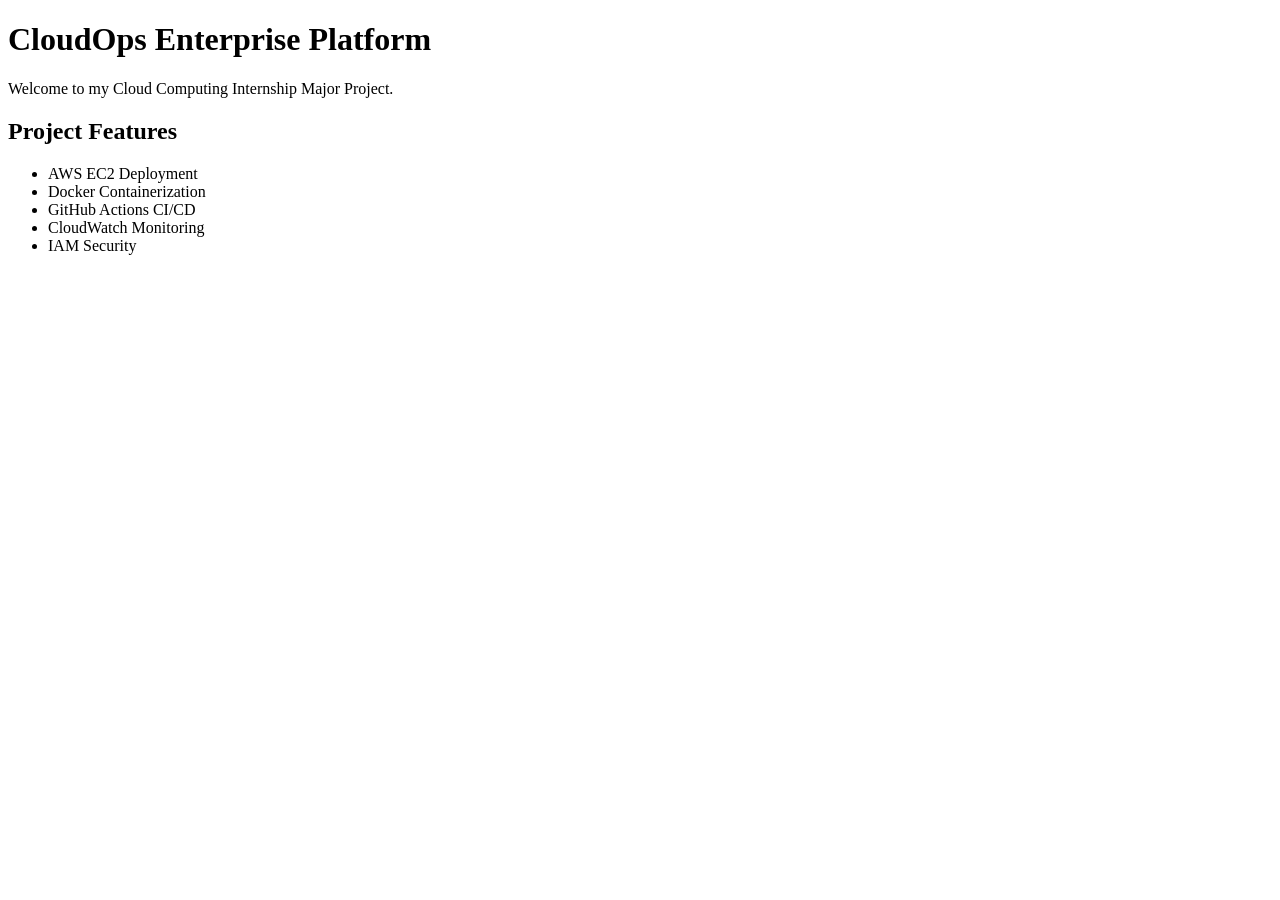
==== templates/index.html @ b4adbd7b "Initial Flask application" ====
<!DOCTYPE html>
<html>

<head>
    <title>CloudOps Enterprise Platform</title>
    <link rel="stylesheet" href="{{ url_for('static', filename='style.css') }}">
</head>

<body>
    <div class="container">
        <h1>CloudOps Enterprise Platform</h1>
        <p>Welcome to my Cloud Computing Internship Major Project.</p>

        <h2>Project Features</h2>

        <ul>
            <li>AWS EC2 Deployment</li>
            <li>Docker Containerization</li>
            <li>GitHub Actions CI/CD</li>
            <li>CloudWatch Monitoring</li>
            <li>IAM Security</li>
        </ul>
    </div>
</body>

</html>
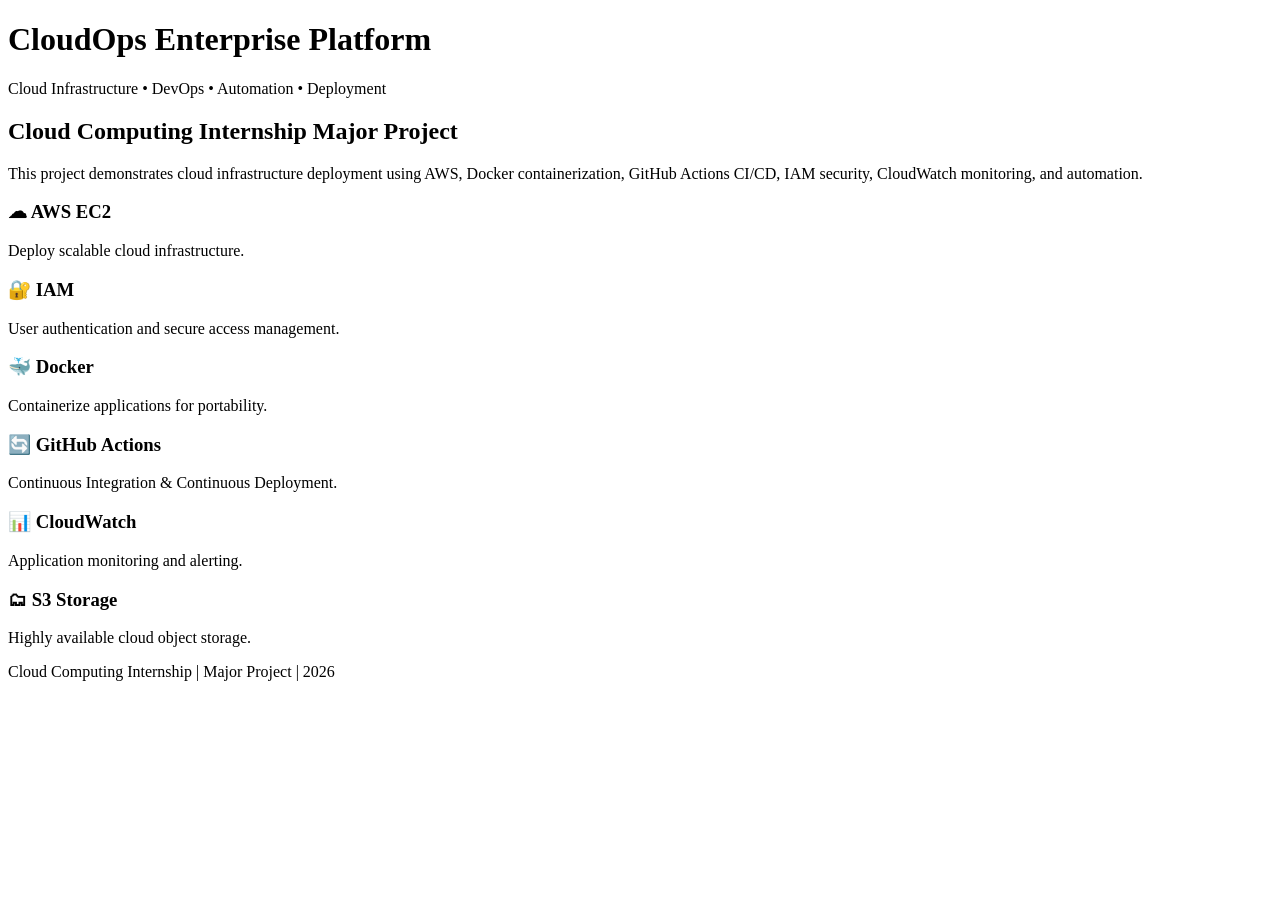
==== commit a5829152: "Finalize CloudOps platform infrastructure" ====
--- a/templates/index.html
+++ b/templates/index.html
@@ -1,26 +1,67 @@
 <!DOCTYPE html>
-<html>
+<html lang="en">
 
 <head>
+    <meta charset="UTF-8">
+    <meta name="viewport" content="width=device-width, initial-scale=1.0">
     <title>CloudOps Enterprise Platform</title>
     <link rel="stylesheet" href="{{ url_for('static', filename='style.css') }}">
 </head>
 
 <body>
-    <div class="container">
+
+    <header>
         <h1>CloudOps Enterprise Platform</h1>
-        <p>Welcome to my Cloud Computing Internship Major Project.</p>
+        <p>Cloud Infrastructure • DevOps • Automation • Deployment</p>
+    </header>
 
-        <h2>Project Features</h2>
+    <section class="hero">
+        <h2>Cloud Computing Internship Major Project</h2>
+        <p>
+            This project demonstrates cloud infrastructure deployment using AWS,
+            Docker containerization, GitHub Actions CI/CD, IAM security,
+            CloudWatch monitoring, and automation.
+        </p>
+    </section>
 
-        <ul>
-            <li>AWS EC2 Deployment</li>
-            <li>Docker Containerization</li>
-            <li>GitHub Actions CI/CD</li>
-            <li>CloudWatch Monitoring</li>
-            <li>IAM Security</li>
-        </ul>
-    </div>
+    <section class="cards">
+
+        <div class="card">
+            <h3>☁ AWS EC2</h3>
+            <p>Deploy scalable cloud infrastructure.</p>
+        </div>
+
+        <div class="card">
+            <h3>🔐 IAM</h3>
+            <p>User authentication and secure access management.</p>
+        </div>
+
+        <div class="card">
+            <h3>🐳 Docker</h3>
+            <p>Containerize applications for portability.</p>
+        </div>
+
+        <div class="card">
+            <h3>🔄 GitHub Actions</h3>
+            <p>Continuous Integration & Continuous Deployment.</p>
+        </div>
+
+        <div class="card">
+            <h3>📊 CloudWatch</h3>
+            <p>Application monitoring and alerting.</p>
+        </div>
+
+        <div class="card">
+            <h3>🗂 S3 Storage</h3>
+            <p>Highly available cloud object storage.</p>
+        </div>
+
+    </section>
+
+    <footer>
+        <p>Cloud Computing Internship | Major Project | 2026</p>
+    </footer>
+
 </body>
 
 </html>
